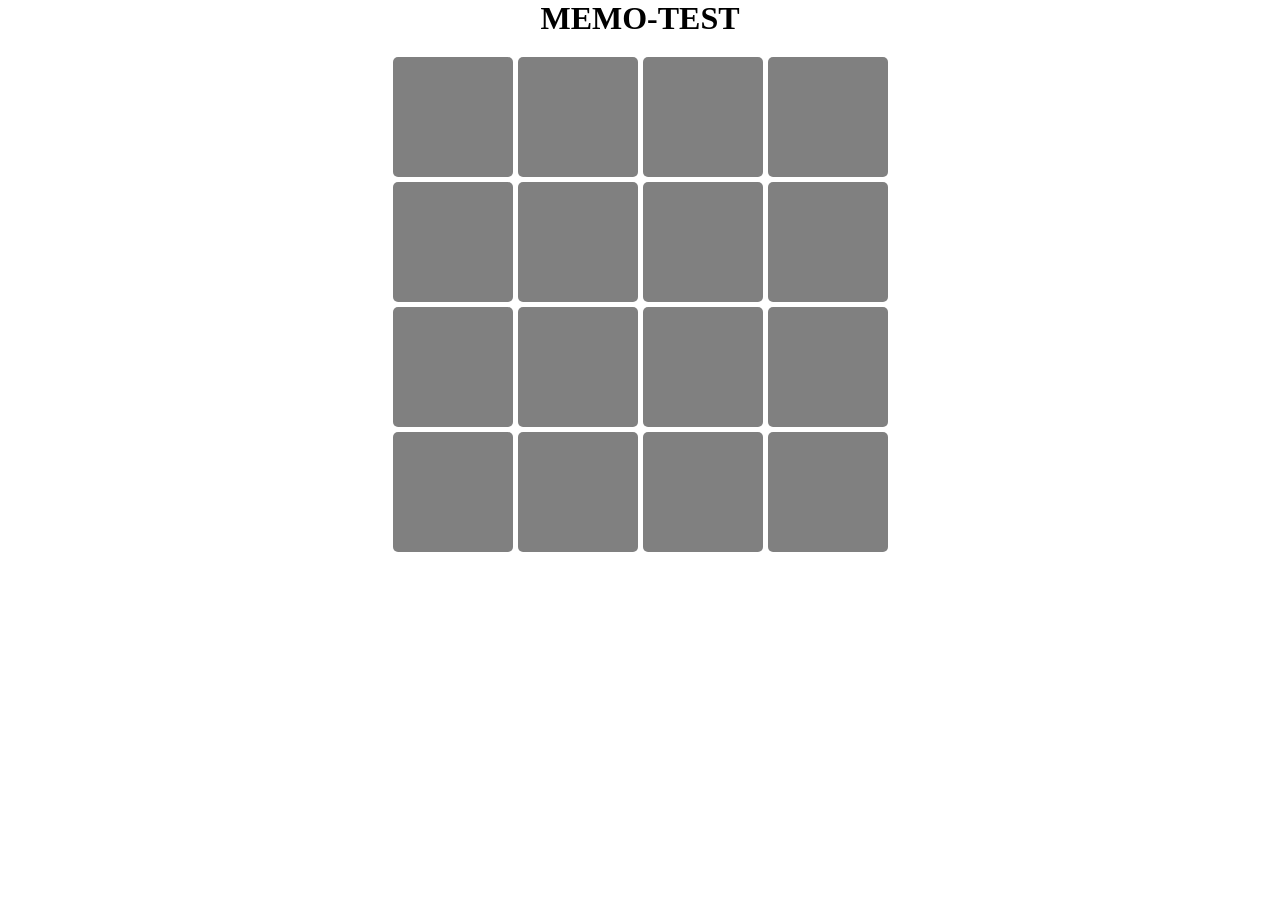
==== index.html @ 9fa19090 "carga inicial" ====
<!DOCTYPE html>
<html lang="es">
<head>
    <meta charset="UTF-8">
    <meta http-equiv="X-UA-Compatible" content="IE=edge">
    <meta name="viewport" content="width=device-width, initial-scale=1.0">
    <link rel="stylesheet" href="./styles.css">
    <title>Document</title>
</head>
<body>
    <h1>MEMO-TEST</h1>
<div class="grilla">

<div class="carta" id="1"></div>
<div class="carta" id="2"></div>
<div class="carta" id="3"></div>
<div class="carta" id="4"></div>
<div class="carta" id="5"></div>
<div class="carta" id="6"></div>
<div class="carta" id="7"></div>
<div class="carta" id="8"></div>
<div class="carta" id="9"></div>
<div class="carta" id="10"></div>
<div class="carta" id="11"></div>
<div class="carta" id="12"></div>
<div class="carta" id="13"></div>
<div class="carta" id="14"></div>
<div class="carta" id="15"></div>
<div class="carta" id="16"></div>
<!-- <div class="carta" id="17">17</div>
<div class="carta" id="18">18</div>
<div class="carta" id="19">19</div>
<div class="carta" id="20">20</div>
<div class="carta" id="21">21</div>
<div class="carta" id="22">22</div>
<div class="carta" id="23">23</div>
<div class="carta" id="24">24</div> -->
<!-- <div class="carta" id="25">25</div> -->
    
</div>

<!-- <div>
<button class="mezclar">MEZCLAR</button>
</div> -->
<script src="./script.js"></script>
</body>
</html>
---- styles.css ----
*{
    margin: 0;
    padding: 0;
    font-family: "Montserrat";
}
h1{
    text-align: center;
}
.grilla{
    margin-top: 20px;
    display: grid;
    grid-template-columns: 120px 120px 120px 120px;
    align-items: center;
    justify-content: center;
    gap: 5px 5px;
    justify-items: center;
}
.carta{
    border-radius: 5px;
    background-color: grey;
    width: 120px;
    height: 120px;
    display: flex;
    flex-direction: column;
    text-align: center;
    justify-content: center;
}
.encontrada{
    opacity: 0.6;
}

._1{
   background-image: url("./imagenes/1.svg"); 
   background-repeat: no-repeat;
   background-size: 100%;
}
._2{
   background-image: url("./imagenes/2.svg"); 
   background-repeat: no-repeat;
   background-size: 100%;
}
._3{
   background-image: url("./imagenes/3.svg"); 
   background-repeat: no-repeat;
   background-size: 100%;
}
._4{
   background-image: url("./imagenes/4.svg"); 
   background-repeat: no-repeat;
   background-size: 100%;
}
._5{
   background-image: url("./imagenes/5.svg"); 
   background-repeat: no-repeat;
   background-size: 100%;
}
._6{
   background-image: url("./imagenes/6.svg"); 
   background-repeat: no-repeat;
   background-size: 100%;
}
._7{
   background-image: url("./imagenes/7.svg"); 
   background-repeat: no-repeat;
   background-size: 100%;
}
._8{
   background-image: url("./imagenes/8.svg"); 
   background-repeat: no-repeat;
   background-size: 100%;
}
._9{
   background-image: url("./imagenes/1.svg"); 
   background-repeat: no-repeat;
   background-size: 100%;
}
._10{
   background-image: url("./imagenes/2.svg"); 
   background-repeat: no-repeat;
   background-size: 100%;
}
._11{
   background-image: url("./imagenes/3.svg"); 
   background-repeat: no-repeat;
   background-size: 100%;
}
._12{
   background-image: url("./imagenes/4.svg"); 
   background-repeat: no-repeat;
   background-size: 100%;
}
._13{
   background-image: url("./imagenes/5.svg"); 
   background-repeat: no-repeat;
   background-size: 100%;
}
._14{
   background-image: url("./imagenes/6.svg"); 
   background-repeat: no-repeat;
   background-size: 100%;
}
._15{
   background-image: url("./imagenes/7.svg"); 
   background-repeat: no-repeat;
   background-size: 100%;
}
._16{
   background-image: url("./imagenes/8.svg"); 
   background-repeat: no-repeat;
   background-size: 100%;
}
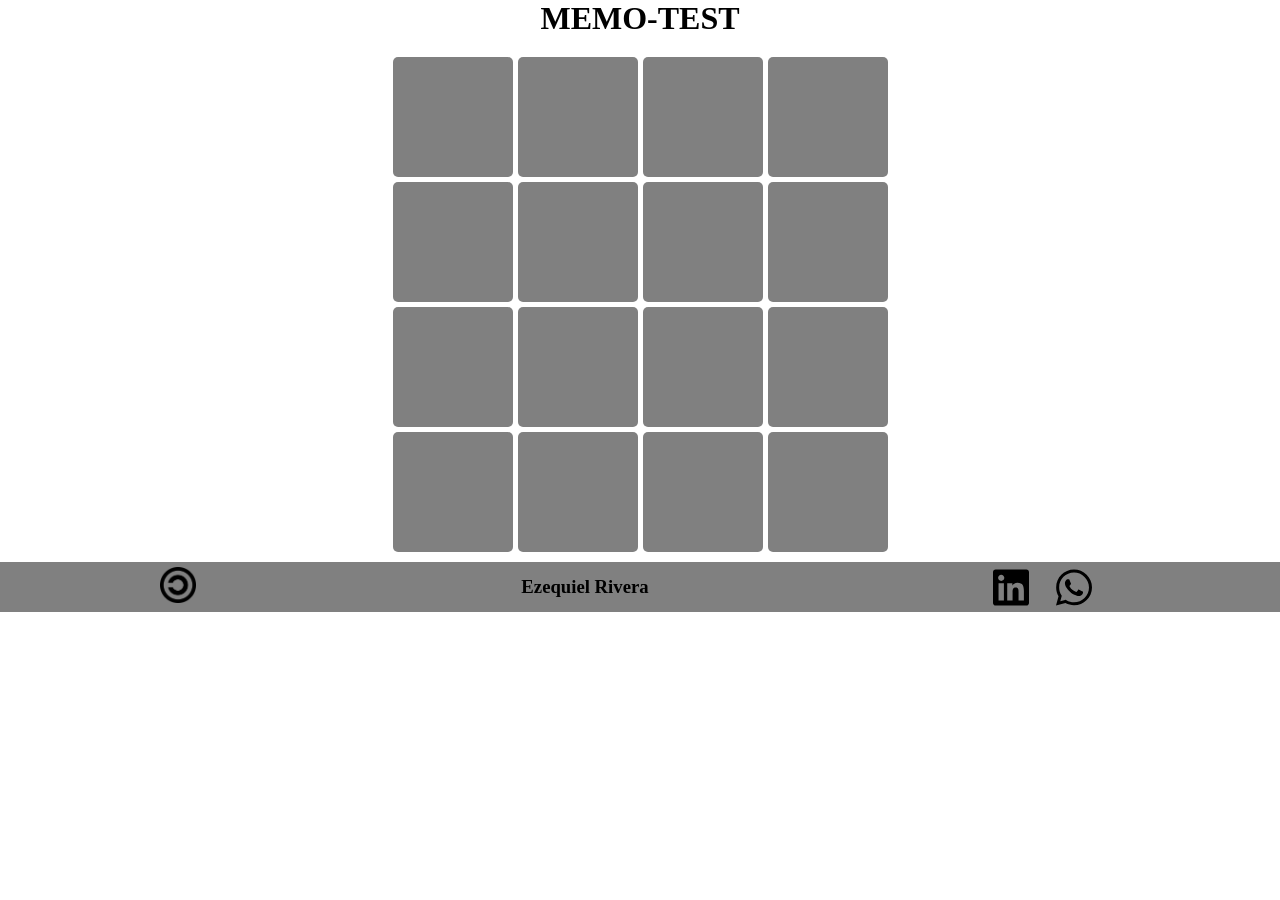
==== commit 3b59a62c: "agregando pie" ====
--- a/index.html
+++ b/index.html
@@ -43,5 +43,16 @@
 <button class="mezclar">MEZCLAR</button>
 </div> -->
 <script src="./script.js"></script>
+<footer>
+    <div class="copyleft"></div>
+    <h3>Ezequiel Rivera</h3>
+    <div class="redessociales">
+    <div class="linkedin"></div>
+    <!-- <div class="mail"></div> -->
+    <div class="whats"></div>
+    <!-- <div class=""></div> -->
+    </div>
+
+</footer>
 </body>
 </html>
--- a/styles.css
+++ b/styles.css
@@ -108,4 +108,49 @@
    background-image: url("./imagenes/8.svg"); 
    background-repeat: no-repeat;
    background-size: 100%;
+}
+
+footer{
+   margin-top: 10px;
+   display: flex;
+   background-color: grey;
+   justify-content: space-around;
+   align-items: center;
+   height:50px
+}
+h3{
+   text-align: center;
+}
+
+.copyleft{
+   height: 40px;
+   width: 40px;
+   background-image: url("./imagenes/Copyleft.svg.png");
+   background-repeat: no-repeat;
+   background-size: 90%;
+   display: flex;
+}
+.redessociales{
+   display: flex;
+   justify-content: space-evenly;
+   height: 40px;
+   width: 150px;
+}
+
+footer div{
+   height: 40px;
+   width: 40px;
+   /* background-color: aliceblue; */
+}
+
+.linkedin{
+   background-image: url('./imagenes/linkedin.svg');
+   background-repeat: no-repeat;
+   background-size: 90%;
+}
+.whats{
+   background-image: url('./imagenes/whatsapp.svg');
+   background-repeat: no-repeat;
+   background-size: 90%;
+
 }
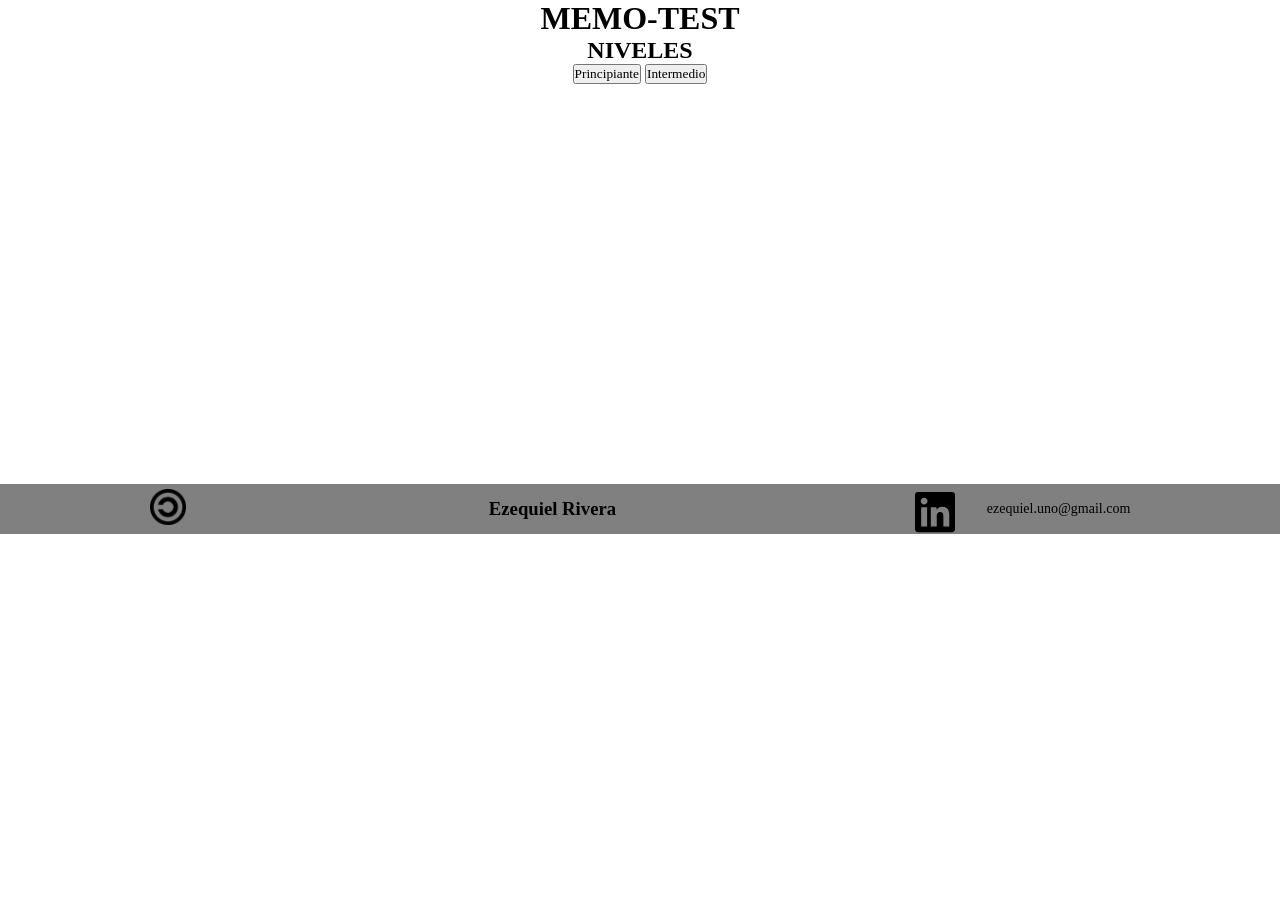
==== commit 23c9af12: "mejora de niveles" ====
--- a/index.html
+++ b/index.html
@@ -9,33 +9,41 @@
 </head>
 <body>
     <h1>MEMO-TEST</h1>
+
+<div class="niveles">
+    <h2>NIVELES</h2>
+    <div>
+    <button class="principiante">Principiante</button>
+    <button class="intermedio">Intermedio</button>
+    </div>
+</div>
+
 <div class="grilla">
 
-<div class="carta" id="1"></div>
-<div class="carta" id="2"></div>
-<div class="carta" id="3"></div>
-<div class="carta" id="4"></div>
-<div class="carta" id="5"></div>
-<div class="carta" id="6"></div>
-<div class="carta" id="7"></div>
-<div class="carta" id="8"></div>
-<div class="carta" id="9"></div>
-<div class="carta" id="10"></div>
-<div class="carta" id="11"></div>
-<div class="carta" id="12"></div>
-<div class="carta" id="13"></div>
-<div class="carta" id="14"></div>
-<div class="carta" id="15"></div>
-<div class="carta" id="16"></div>
-<!-- <div class="carta" id="17">17</div>
-<div class="carta" id="18">18</div>
-<div class="carta" id="19">19</div>
-<div class="carta" id="20">20</div>
-<div class="carta" id="21">21</div>
-<div class="carta" id="22">22</div>
-<div class="carta" id="23">23</div>
-<div class="carta" id="24">24</div> -->
-<!-- <div class="carta" id="25">25</div> -->
+<div class="carta desactivada" id="1"></div>
+<div class="carta desactivada" id="2"></div>
+<div class="carta desactivada" id="3"></div>
+<div class="carta desactivada" id="4"></div>
+<div class="carta desactivada" id="5"></div>
+<div class="carta desactivada" id="6"></div>
+<div class="carta desactivada" id="7"></div>
+<div class="carta desactivada" id="8"></div>
+<div class="carta desactivada" id="9"></div>
+<div class="carta desactivada" id="10"></div>
+<div class="carta desactivada" id="11"></div>
+<div class="carta desactivada" id="12"></div>
+<div class="carta desactivada" id="13"></div>
+<div class="carta desactivada" id="14"></div>
+<div class="carta desactivada" id="15"></div>
+<div class="carta desactivada" id="16"></div>
+<div class="carta desactivada" id="17"></div>
+<div class="carta desactivada" id="18"></div>
+<div class="carta desactivada" id="19"></div>
+<div class="carta desactivada" id="20"></div>
+<div class="carta desactivada" id="21"></div>
+<div class="carta desactivada" id="22"></div>
+<div class="carta desactivada" id="23"></div>
+<div class="carta desactivada" id="24"></div>
     
 </div>
 
@@ -47,10 +55,16 @@
     <div class="copyleft"></div>
     <h3>Ezequiel Rivera</h3>
     <div class="redessociales">
-    <div class="linkedin"></div>
-    <!-- <div class="mail"></div> -->
-    <div class="whats"></div>
-    <!-- <div class=""></div> -->
+    <div class="linkedin">
+        <a href="https://www.linkedin.com/in/ezequielriveratw" target="_blank">
+            <img src="./imagenes/linkedin.svg" alt="">
+        </a>
+    </div>
+    <div class="mail">
+        <p>ezequiel.uno@gmail.com</p>
+    </div>
+    <!-- <div class="whats"></div>
+    <div class=""></div> -->
     </div>
 
 </footer>
--- a/styles.css
+++ b/styles.css
@@ -1,20 +1,48 @@
 *{
     margin: 0;
     padding: 0;
-    font-family: "Montserrat";
-}
+    font-family: "Montserrat"
+}
+
 h1{
     text-align: center;
 }
+
+.niveles{
+   display: flex;
+   flex-direction: column;
+   align-items: center;
+   justify-content: center;
+
+}
+.desactivada {
+visibility: hidden;
+width: 10px;
+height: 10px;
+
+}
+
 .grilla{
     margin-top: 20px;
     display: grid;
-    grid-template-columns: 120px 120px 120px 120px;
-    align-items: center;
+    /* align-items: center; */
     justify-content: center;
     gap: 5px 5px;
     justify-items: center;
-}
+    grid-template-columns: repeat(8, 120px);
+    /* grid-template-rows: repeat(10, 20px); */
+    /* 120px 120px 120px 120px 120px 120px 120px 120px; */
+   }
+.principiante {
+   grid-template-columns: repeat(4, 120px)
+   /* 120px 120px 120px 120px; */
+}
+
+.intermedio {
+   grid-template-columns: repeat(6, 120px);
+   /* 120px 120px 120px 120px 120px 120px; */
+}
+
 .carta{
     border-radius: 5px;
     background-color: grey;
@@ -29,6 +57,8 @@
     opacity: 0.6;
 }
 
+/*CLASES PRINCIPIANTE*/
+
 ._1{
    background-image: url("./imagenes/1.svg"); 
    background-repeat: no-repeat;
@@ -109,6 +139,140 @@
    background-repeat: no-repeat;
    background-size: 100%;
 }
+/* CLASES INTERMEDIAS */
+
+._A1{
+   background-image: url("./imagenes/A1.svg"); 
+   background-repeat: no-repeat;
+   background-size: 100%;
+}
+._A2{
+   background-image: url("./imagenes/A2.svg"); 
+   background-repeat: no-repeat;
+   background-size: 100%;
+}
+._A3{
+   background-image: url("./imagenes/A3.svg"); 
+   background-repeat: no-repeat;
+   background-size: 100%;
+}
+._A4{
+   background-image: url("./imagenes/A4.svg"); 
+   background-repeat: no-repeat;
+   background-size: 100%;
+}
+._A5{
+   background-image: url("./imagenes/A5.svg"); 
+   background-repeat: no-repeat;
+   background-size: 100%;
+}
+._A6{
+   background-image: url("./imagenes/A6.svg"); 
+   background-repeat: no-repeat;
+   background-size: 100%;
+}
+._A7{
+   background-image: url("./imagenes/A7.svg"); 
+   background-repeat: no-repeat;
+   background-size: 100%;
+}
+._A8{
+   background-image: url("./imagenes/A8.svg"); 
+   background-repeat: no-repeat;
+   background-size: 100%;
+}
+._A9{
+   background-image: url("./imagenes/A9.svg"); 
+   background-repeat: no-repeat;
+   background-size: 100%;
+}
+._A10{
+   background-image: url("./imagenes/A10.svg"); 
+   background-repeat: no-repeat;
+   background-size: 100%;
+}
+._A11{
+   background-image: url("./imagenes/A11.svg"); 
+   background-repeat: no-repeat;
+   background-size: 100%;
+}
+._A12{
+   background-image: url("./imagenes/A12.svg"); 
+   background-repeat: no-repeat;
+   background-size: 100%;
+}
+._A13{
+   background-image: url("./imagenes/A13.svg"); 
+   background-repeat: no-repeat;
+   background-size: 100%;
+}
+._A14{
+   background-image: url("./imagenes/A1.svg"); 
+   background-repeat: no-repeat;
+   background-size: 100%;
+}
+._A15{
+   background-image: url("./imagenes/A2.svg"); 
+   background-repeat: no-repeat;
+   background-size: 100%;
+}
+._A16{
+   background-image: url("./imagenes/A3.svg"); 
+   background-repeat: no-repeat;
+   background-size: 100%;
+}
+._A17{
+   background-image: url("./imagenes/A4.svg"); 
+   background-repeat: no-repeat;
+   background-size: 100%;
+}
+._A18{
+   background-image: url("./imagenes/A5.svg"); 
+   background-repeat: no-repeat;
+   background-size: 100%;
+}
+._A19{
+   background-image: url("./imagenes/A6.svg"); 
+   background-repeat: no-repeat;
+   background-size: 100%;
+}
+._A20{
+   background-image: url("./imagenes/A7.svg"); 
+   background-repeat: no-repeat;
+   background-size: 100%;
+}
+._A21{
+   background-image: url("./imagenes/A8.svg"); 
+   background-repeat: no-repeat;
+   background-size: 100%;
+}
+._A22{
+   background-image: url("./imagenes/A9.svg"); 
+   background-repeat: no-repeat;
+   background-size: 100%;
+}
+._A23{
+   background-image: url("./imagenes/A10.svg"); 
+   background-repeat: no-repeat;
+   background-size: 100%;
+}
+._A24{
+   background-image: url("./imagenes/A11.svg"); 
+   background-repeat: no-repeat;
+   background-size: 100%;
+}
+._A25{
+   background-image: url("./imagenes/A12.svg"); 
+   background-repeat: no-repeat;
+   background-size: 100%;
+}
+._A26{
+   background-image: url("./imagenes/A13.svg"); 
+   background-repeat: no-repeat;
+   background-size: 100%;
+}
+
+/*FIN*/
 
 footer{
    margin-top: 10px;
@@ -132,22 +296,30 @@
 }
 .redessociales{
    display: flex;
-   justify-content: space-evenly;
+   justify-content: space-between;
+   align-items: center;
    height: 40px;
-   width: 150px;
-}
-
-footer div{
+   width: 215px;
+}
+
+.linkedin{
    height: 40px;
    width: 40px;
+   justify-content: center;
    /* background-color: aliceblue; */
 }
 
-.linkedin{
+.mail {
+   text-align: center;
+   font-size: 14px;
+   margin-left: 5px;
+}
+
+/* .linkedin{
    background-image: url('./imagenes/linkedin.svg');
    background-repeat: no-repeat;
    background-size: 90%;
-}
+} */
 .whats{
    background-image: url('./imagenes/whatsapp.svg');
    background-repeat: no-repeat;
